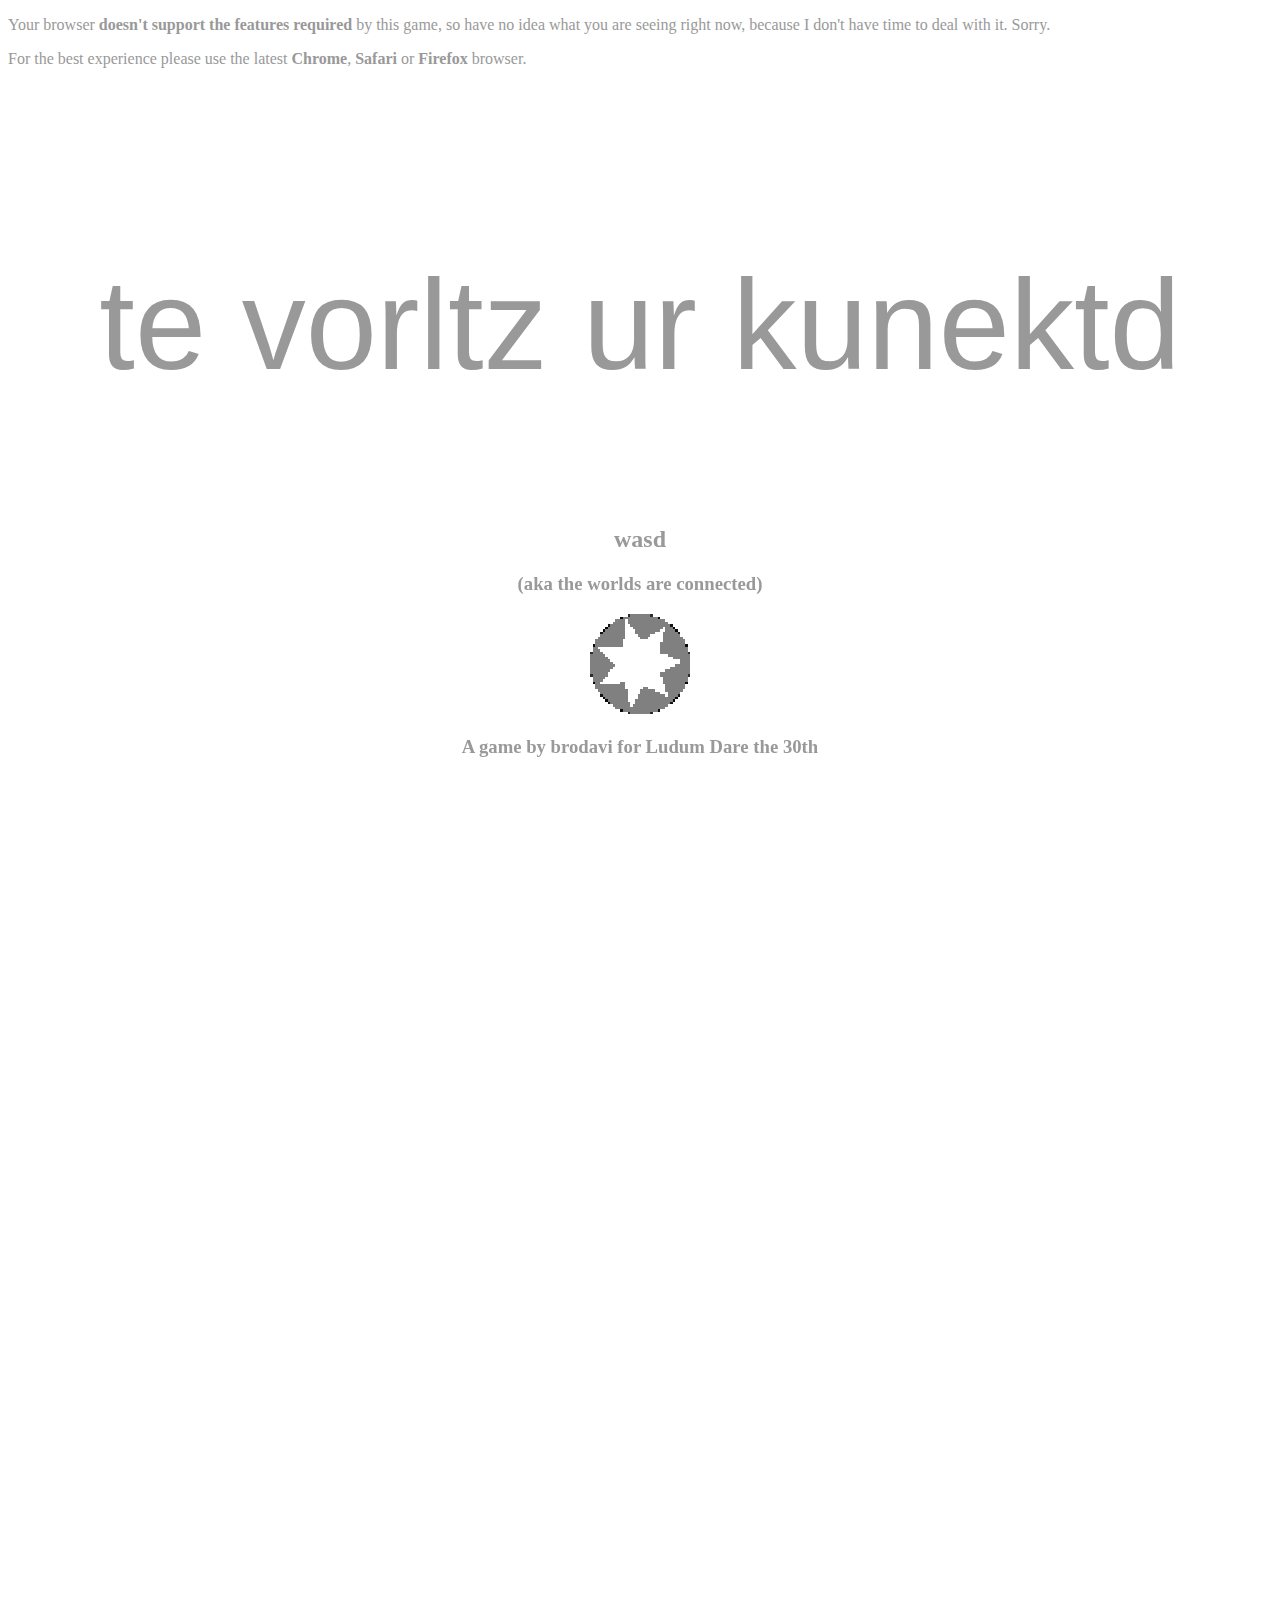
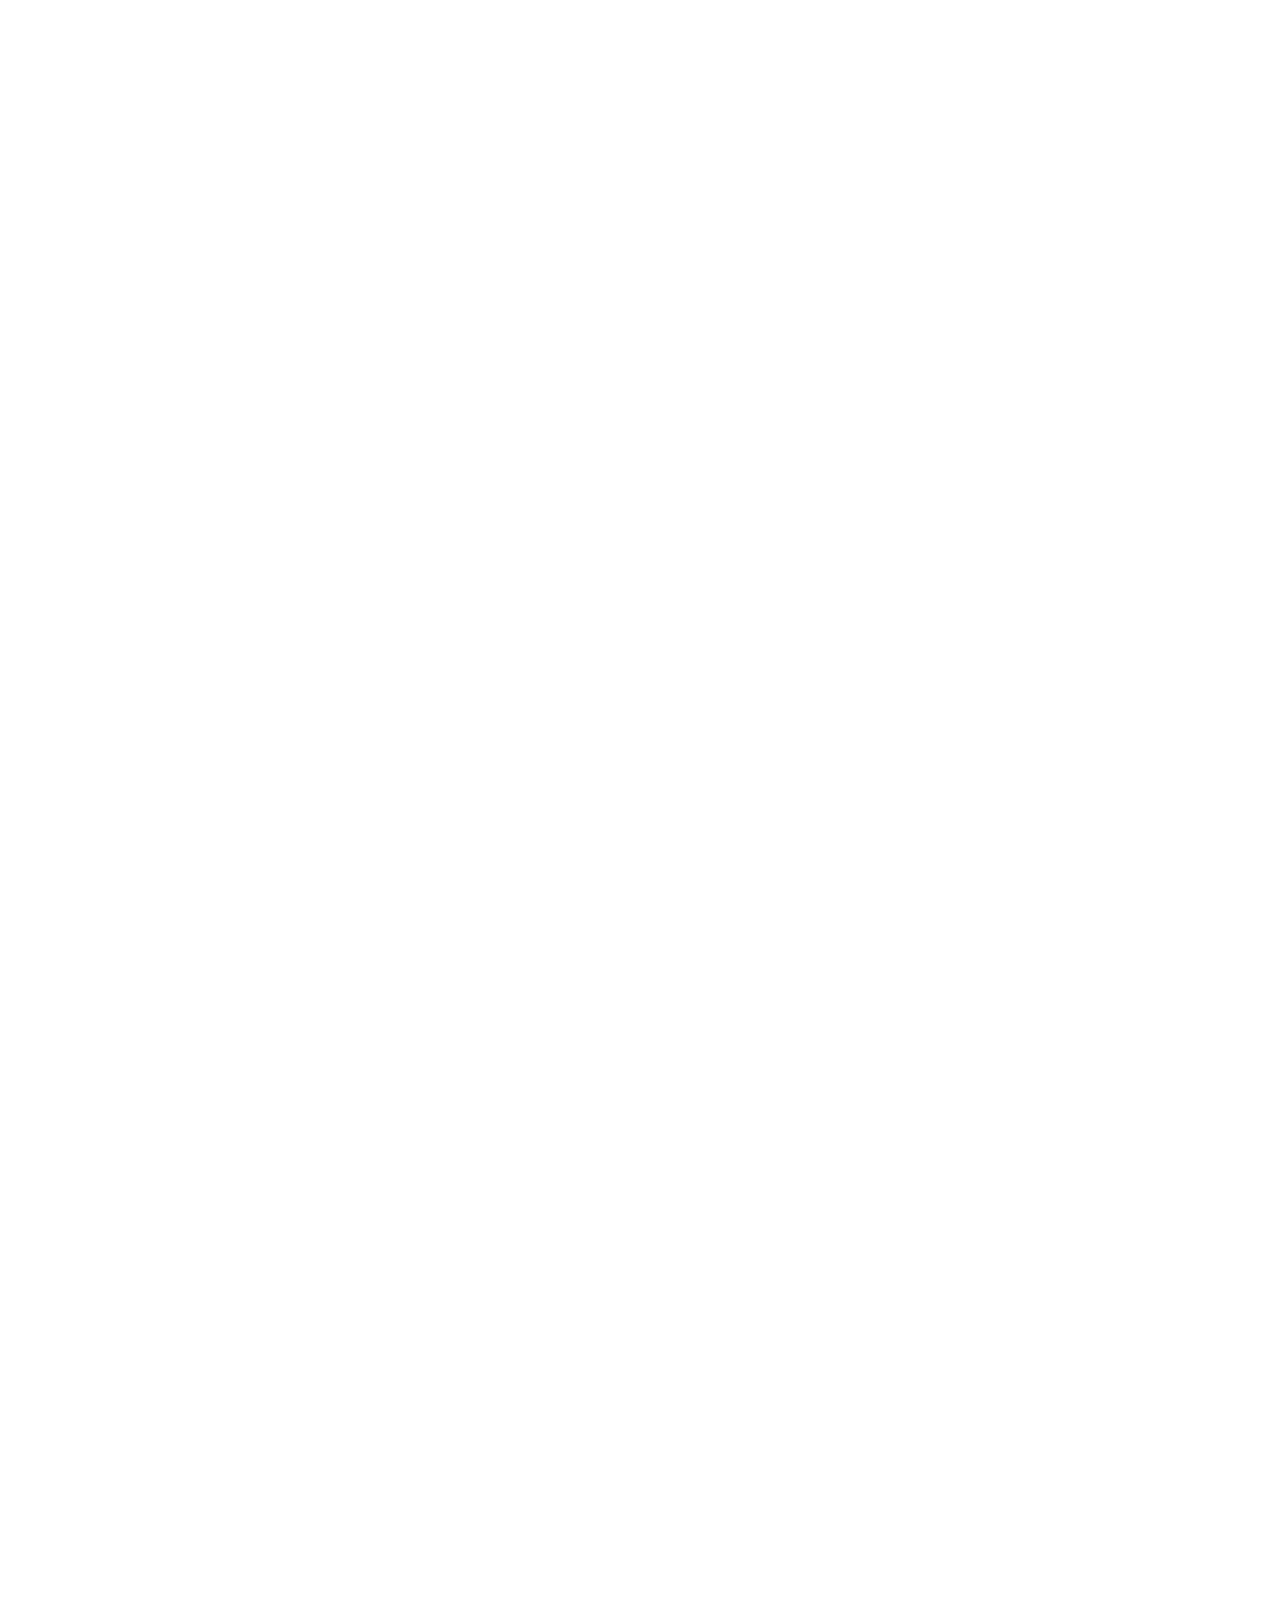
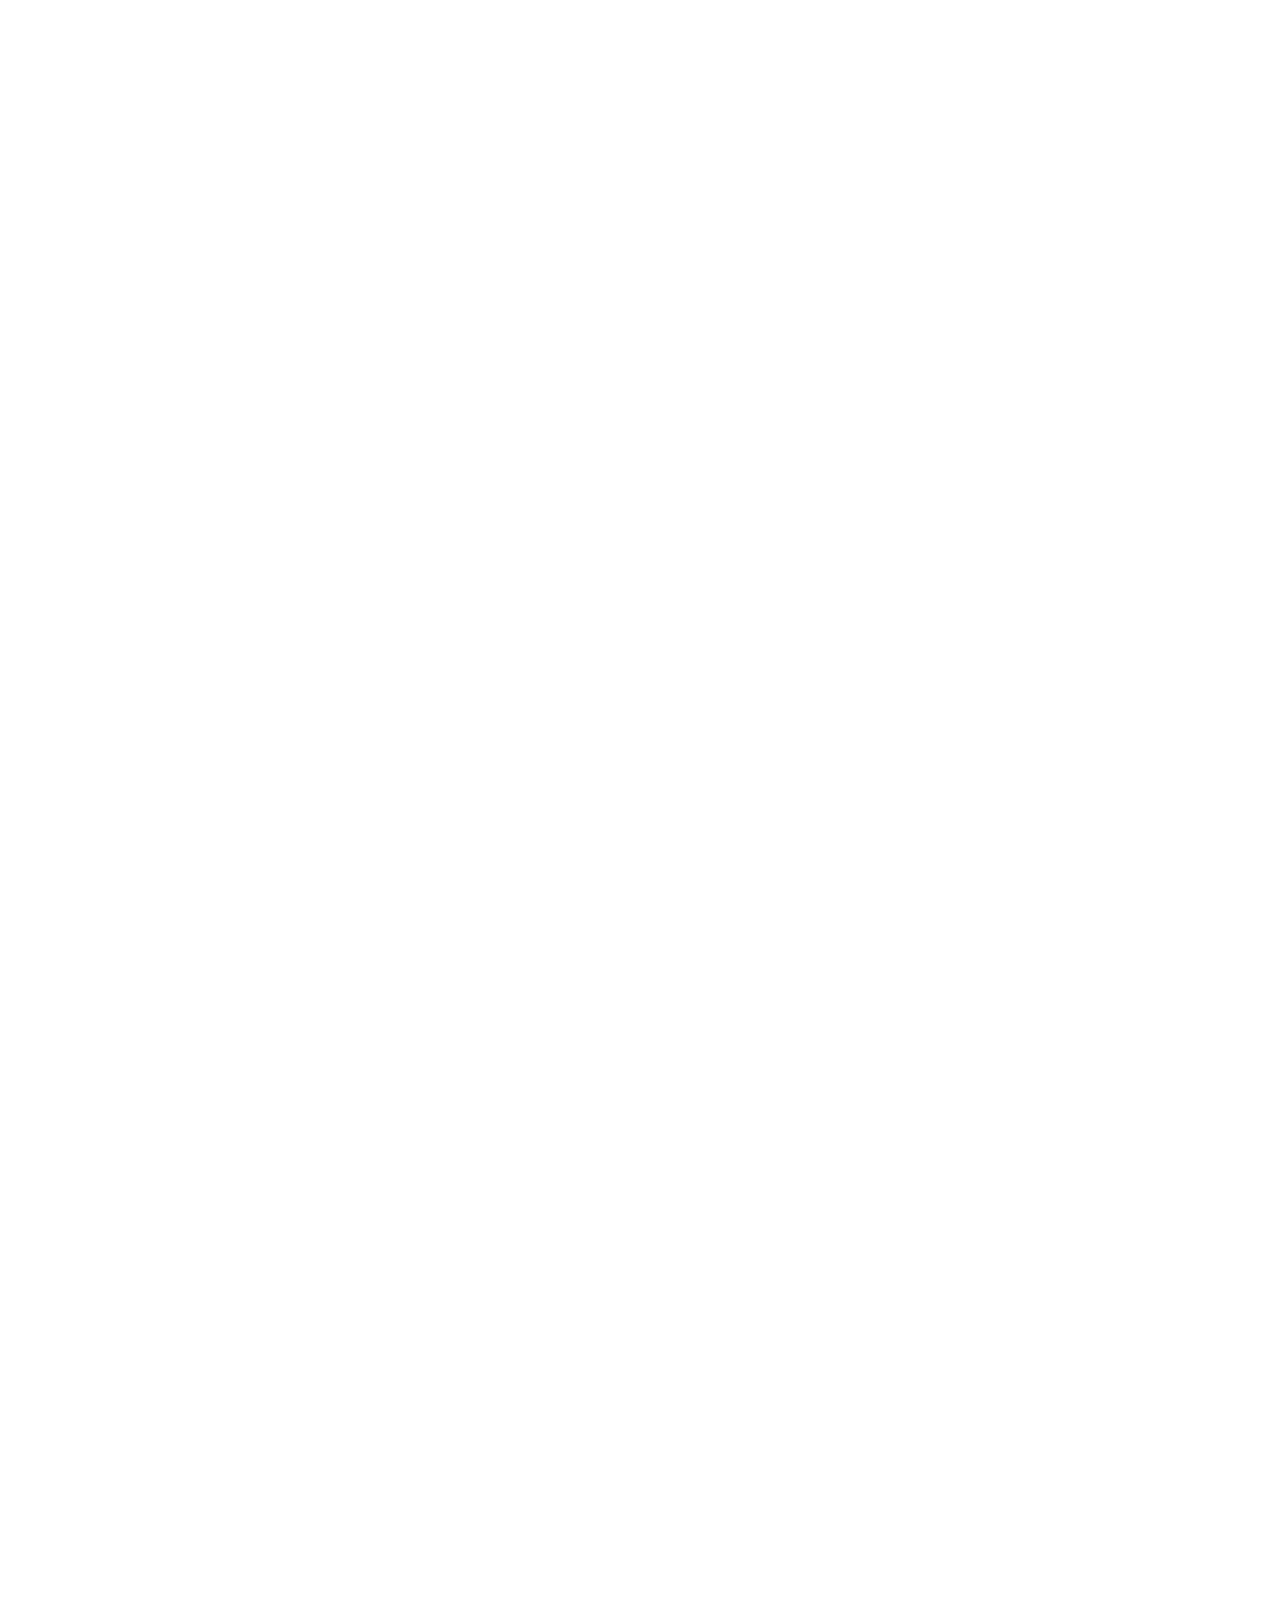
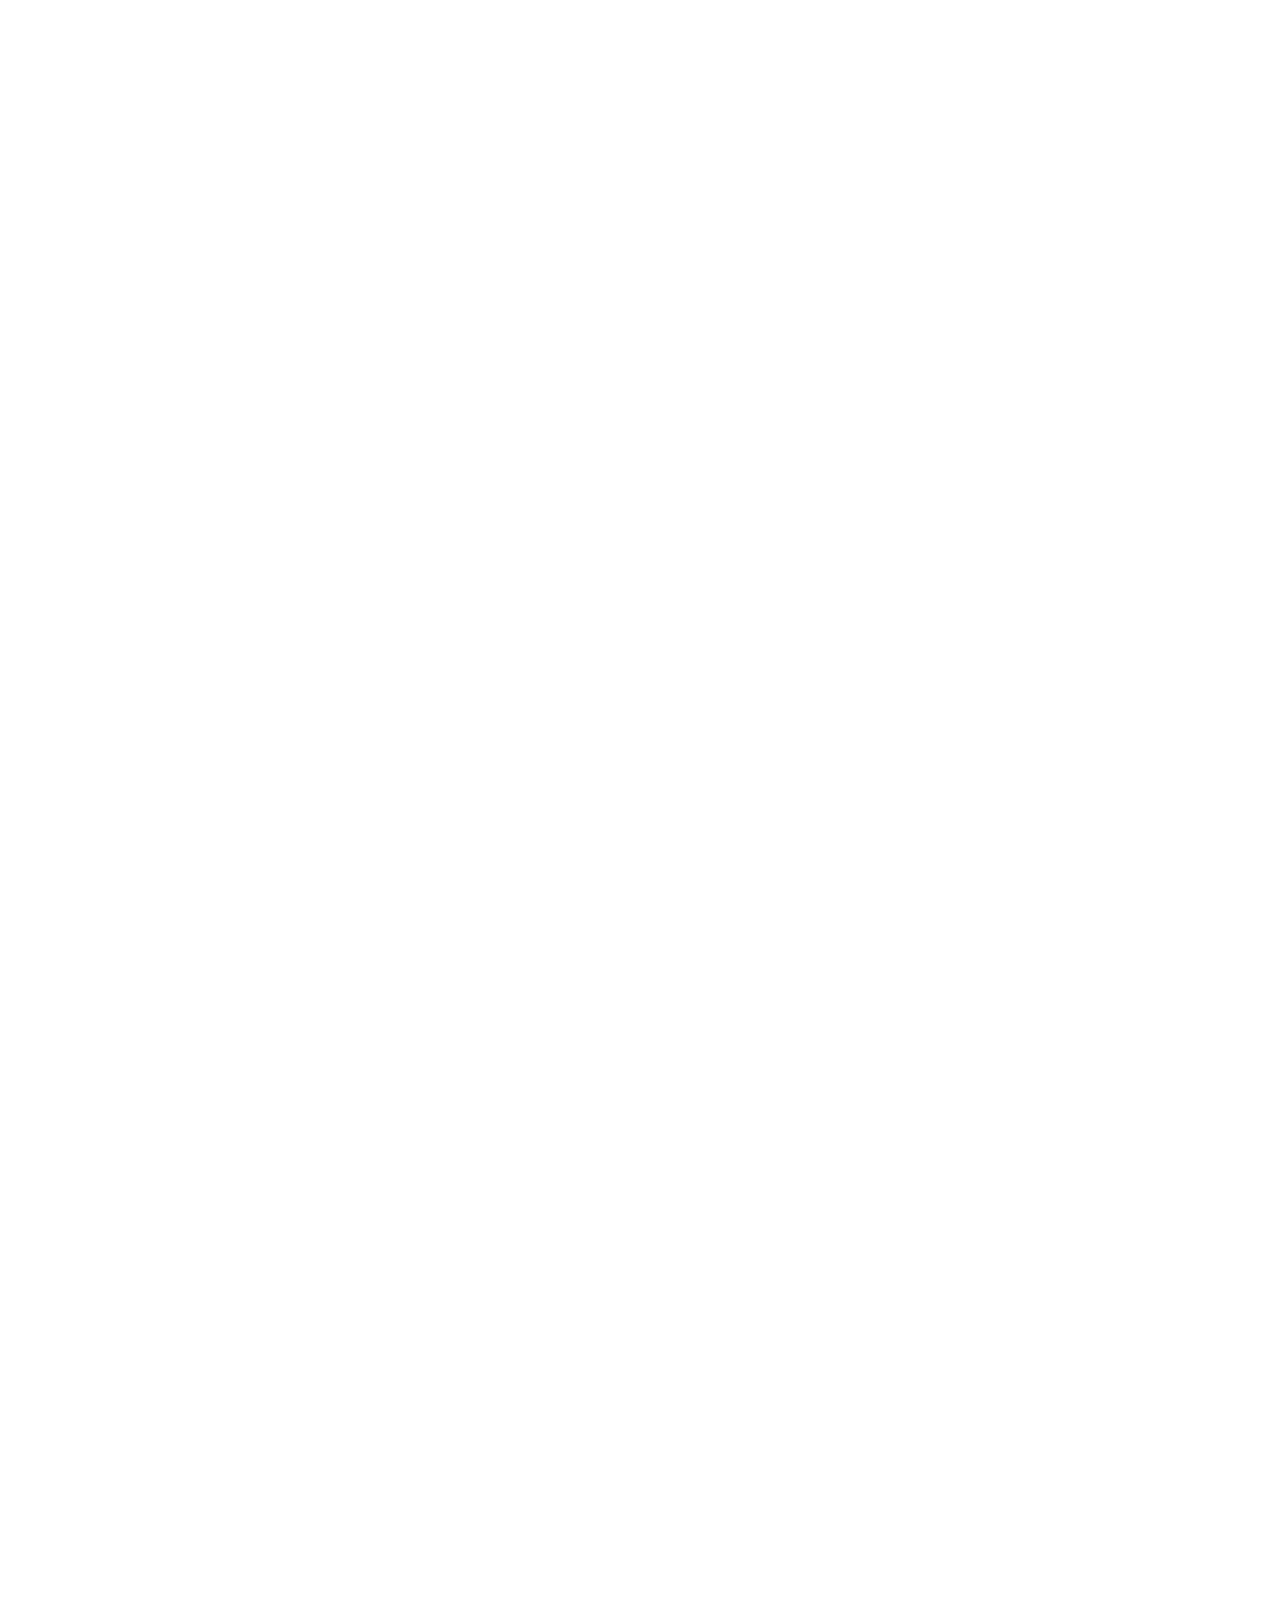
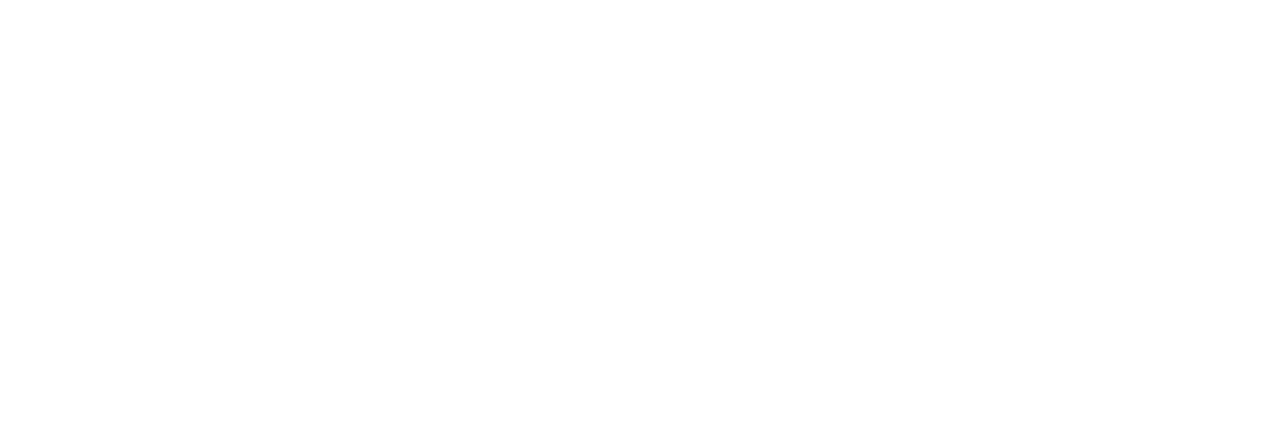
==== index.html @ d2dcdb7b "kunektd" ====
<!doctype html>
<html lang="en">
  <head>
    <meta charset="utf-8" />
    <meta name="viewport" content="width=1024" />
    <meta name="apple-mobile-web-app-capable" content="yes" />
    <title>kunektd | a game | by brodavi</title>
    
    <meta name="description" content="kunektd is a gmae" />
    <meta name="author" content="brodavi" />

    <link href="css/kunektd.css" rel="stylesheet" />
    
    <link rel="shortcut icon" href="favicon.png" />
    <link rel="apple-touch-icon" href="apple-touch-icon.png" />

    <script src="bower_components/platform/platform.js"></script>
    <link rel="import" href="bower_components/polymer/polymer.html">

    <!-- importing web components -->
    <link rel="import" href="x-sky.html">

    <script src="bower_components/phaser-official/build/phaser.min.js"></script>

    <script src="kunektd.js"></script>

    <script src="kalisha.js"></script>
    <script src="skolu.js"></script>
    <script src="entos.js"></script>
    <script src="havonti.js"></script>
    <script src="music.js"></script>
    <script src="Blob.js"></script>
    <script src="player-small.js"></script>
  </head>
  <body class="impress-not-supported">

    <x-sky count="200" height="1080"></x-sky>

    <div class="fallback-message">
      <p>Your browser <b>doesn't support the features required</b> by this game, so have no idea what you are seeing right now, because I don't have time to deal with it. Sorry.</p>
      <p>For the best experience please use the latest <b>Chrome</b>, <b>Safari</b> or <b>Firefox</b> browser.</p>
    </div>

    <!--
        To change the duration of the transition between slides use 
        `data-transition-duration="2000"` giving it
        a number of ms. It defaults to 1000 (1s).
        
        You can also control the perspective with `data-perspective="500"` 
        giving it a number of pixels.
        It defaults to 1000. You can set it to 0 if you don't want any 3D effects.
      -->
    <div id="impress">

      <div id="title001" class="step" data-x="-8000" data-y="-1500">
        <p id="reallybigtext">
          te vorltz ur kunektd
        </p>
        <h2>
          wasd
        </h2>
        <h3>
          (aka the worlds are connected)
        </h3>
        <img class="navrune" src="assets/rune002.png" data-id="kalisha" />
        <h3>
          A game by brodavi for Ludum Dare the 30th
        </h3>
      </div>

<!-- KALISHA WORLD ====================================================== -->
      <div id="kalisha"
           class="step"
           data-x="-2000"
           data-y="-1500"
           >
        <div id="kalishadiv"
             class="canvasdiv"></div>
        <div class="runediv">
          <div class="notification">this is a test bit of text</div>
          <img id="kalishaskolulink" class="navrune" src="assets/rune001.png" data-id="skolu" hidden />
          <img id="kalishaentoslink"class="navrune" src="assets/rune006.png" data-id="entos" hidden />
        </div>
      </div>
<!-- /KALISHA WORLD ====================================================== -->

<!-- SKOLU WORLD ====================================================== -->
      <div id="skolu"
           class="step"
           data-x="2000"
           data-y="-1500"
           data-z="3000"
           data-rotate-z="69"
           >
        <div id="skoludiv"
             class="canvasdiv"></div>
        <div class="runediv">
          <div class="notification">this is a test bit of text</div>
          <img class="navrune" src="assets/rune002.png" data-id="kalisha" />
          <img id="skoluentoslink"class="navrune" src="assets/rune006.png" data-id="entos" hidden />
        </div>
      </div>
<!-- /SKOLU WORLD ====================================================== -->

<!-- ENTOS WORLD ====================================================== -->

      <div id="entos"
           class="step"
           data-x="3200"
           data-y="1300"
           data-z="100"
           data-rotate-x="142">
        <div id="entosdiv"
             class="canvasdiv"></div>
        <div class="runediv">
          <div class="notification">this is a test bit of text</div>
          <img class="navrune" src="assets/rune001.png" data-id="skolu" />
          <img class="navrune" src="assets/rune002.png" data-id="kalisha" />
        </div>
      </div>

<!-- /ENTOS WORLD ====================================================== -->


<!-- HAVONTI WORLD ====================================================== -->

      <div id="havonti"
           class="step"
           data-x="6200"
           data-y="2300"
           data-z="-1100"
           data-rotate-x="-20"
           data-rotate-y="66">
        <div id="havontidiv"
             class="canvasdiv"></div>
        <div class="runediv">
          <div class="notification">this is a test bit of text</div>
        </div>
      </div>

<!-- /HAVONTI WORLD ====================================================== -->

<!-- ENDING 1 ====================================================== -->
      <div id="ending1"
           class="step"
           data-x="850"
           data-y="3000"
           data-rotate-z="40">
          <h1>and what the TRAVELER didn't know was that in reality: this was all a game! dun dun dunnn ... here is one of two</h1>
          <div class="runediv">
            <img src="assets/photo1.jpg" />
          </div>
          <div class="runediv">
            <img class="navrune" src="assets/rune003.png" data-id="credits" />
          </div>
      </div>
<!-- /ENDING 1 ====================================================== -->

<!-- ENDING 2 ====================================================== -->
      <div id="ending2"
           class="step"
           data-x="3500"
           data-y="4500"
           data-rotate="180"
           data-z="-13000">
          <h1>... and so the TRAVELER chose ending 2 ... and he/she was presented with one of two behind-the-scenes looks at the making of ...</h1>
          <div class="runediv">
            <img src="assets/photo2.jpg" />
          </div>
          <div class="runediv">
            <img class="navrune" src="assets/rune003.png" data-id="credits" />
          </div>
      </div>
<!-- /ENDING 2 ====================================================== -->

<!-- <\!-- ENDING 3 ====================================================== -\-> -->
<!--       <div id="ending3" -->
<!--            class="step" -->
<!--            data-x="2825" -->
<!--            data-y="6325" -->
<!--            data-z="11000" -->
<!--            data-rotate="300"> -->
<!--           <h1>this is ENDING 3</h1> -->
<!--           <img class="navrune" src="assets/rune001.png" data-id="title001" /> -->
<!--       </div> -->
<!-- <\!-- /ENDING 3 ====================================================== -\-> -->

      <!--
          So to make a summary of all the possible attributes used 
          to position presentation steps, we have:

          * `data-x`, `data-y`, `data-z` -- they define the position 
          of **the center** of step element on
          the canvas in pixels; their default value is 0;
          * `data-rotate-x`, `data-rotate-y`, 'data-rotate-z`, 
          `data-rotate` -- they define the rotation of
          the element around given axis in degrees; their default value 
          is 0; `data-rotate` and `data-rotate-z`
          are exactly the same;
          * `data-scale` -- defines the scale of step element; default value is 1
        -->

<!-- CREDITS WORLD ====================================================== -->
      <div id="credits"
           class="step"
           data-x="3000"
           data-y="1500"
           data-z="16000">
        <h1>Thank YOU for playing! :D</h1>
        <h2>insert credits here</h2>
        <h3>reload to play again</h3>
        <p>sorry.. restarting game without reloading is broken :(</p>
        <div class="runediv">
          <img src="assets/rune004.png" />
        </div>
      </div>
<!-- /CREDITS WORLD ====================================================== -->

    </div>

    <script src="js/impress.js"></script>
    <script>var api = impress(); api.init();</script>

  </body>
</html>
---- css/kunektd.css ----
body {
    color: #999999;
}

#title001 {
    text-align: center;
}

#reallybigtext {
    width: 1200px;
    font-size: 8em;
    font-family: "Lucida Grande", "Lucida Sans Unicode", "Lucida Sans", Geneva, Verdana, sans-serif;
    color: #999999;
}

.canvasdiv canvas {
    position: relative;
    left: 185px;
}

.runediv {
    width: 666px;
    padding: 50px;
    text-align: center;
}

.navrune:hover {
    width: 110px;
    height: 110px;
}

.dialogue {
    font-size: 1.5em;
    color: #22ff22;
}

.action {
    font-size: 1.7em;
    color: #2222ff;
}

#credits {
    font-size: 1.7em;
}
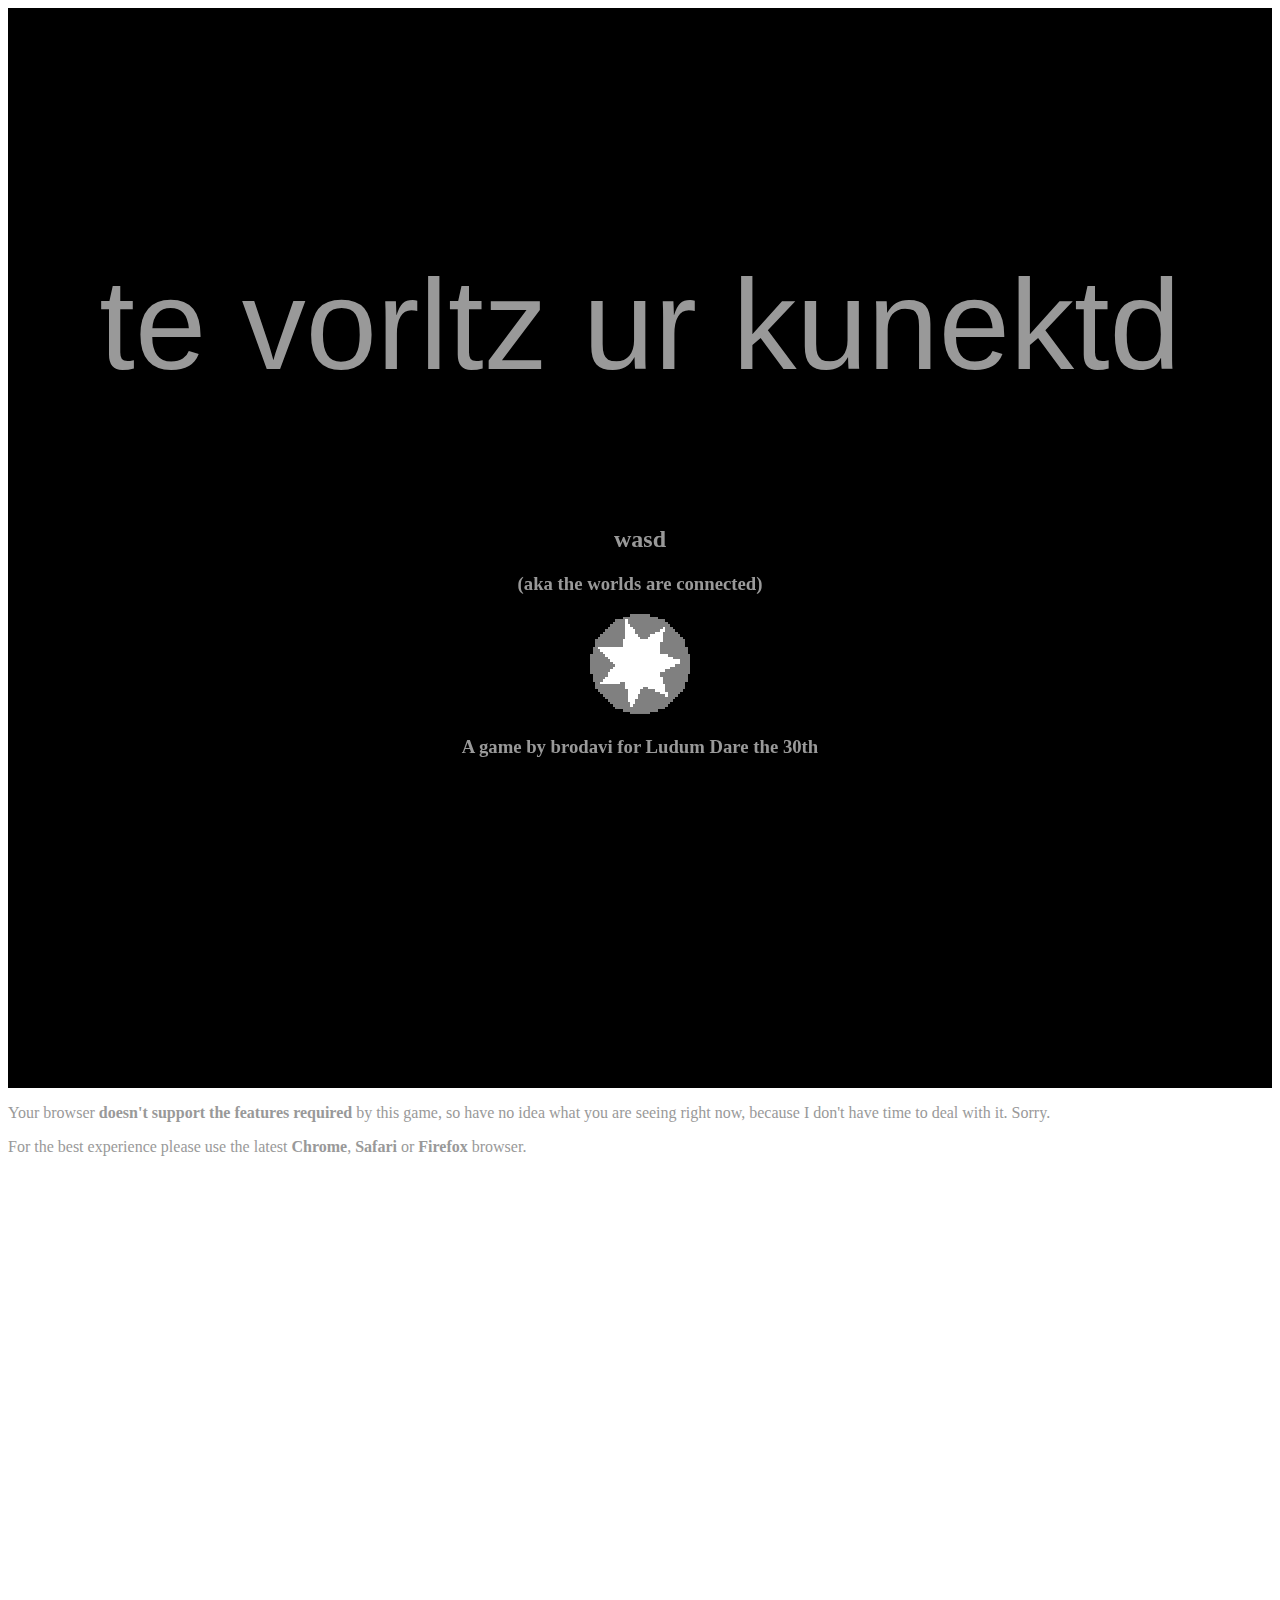
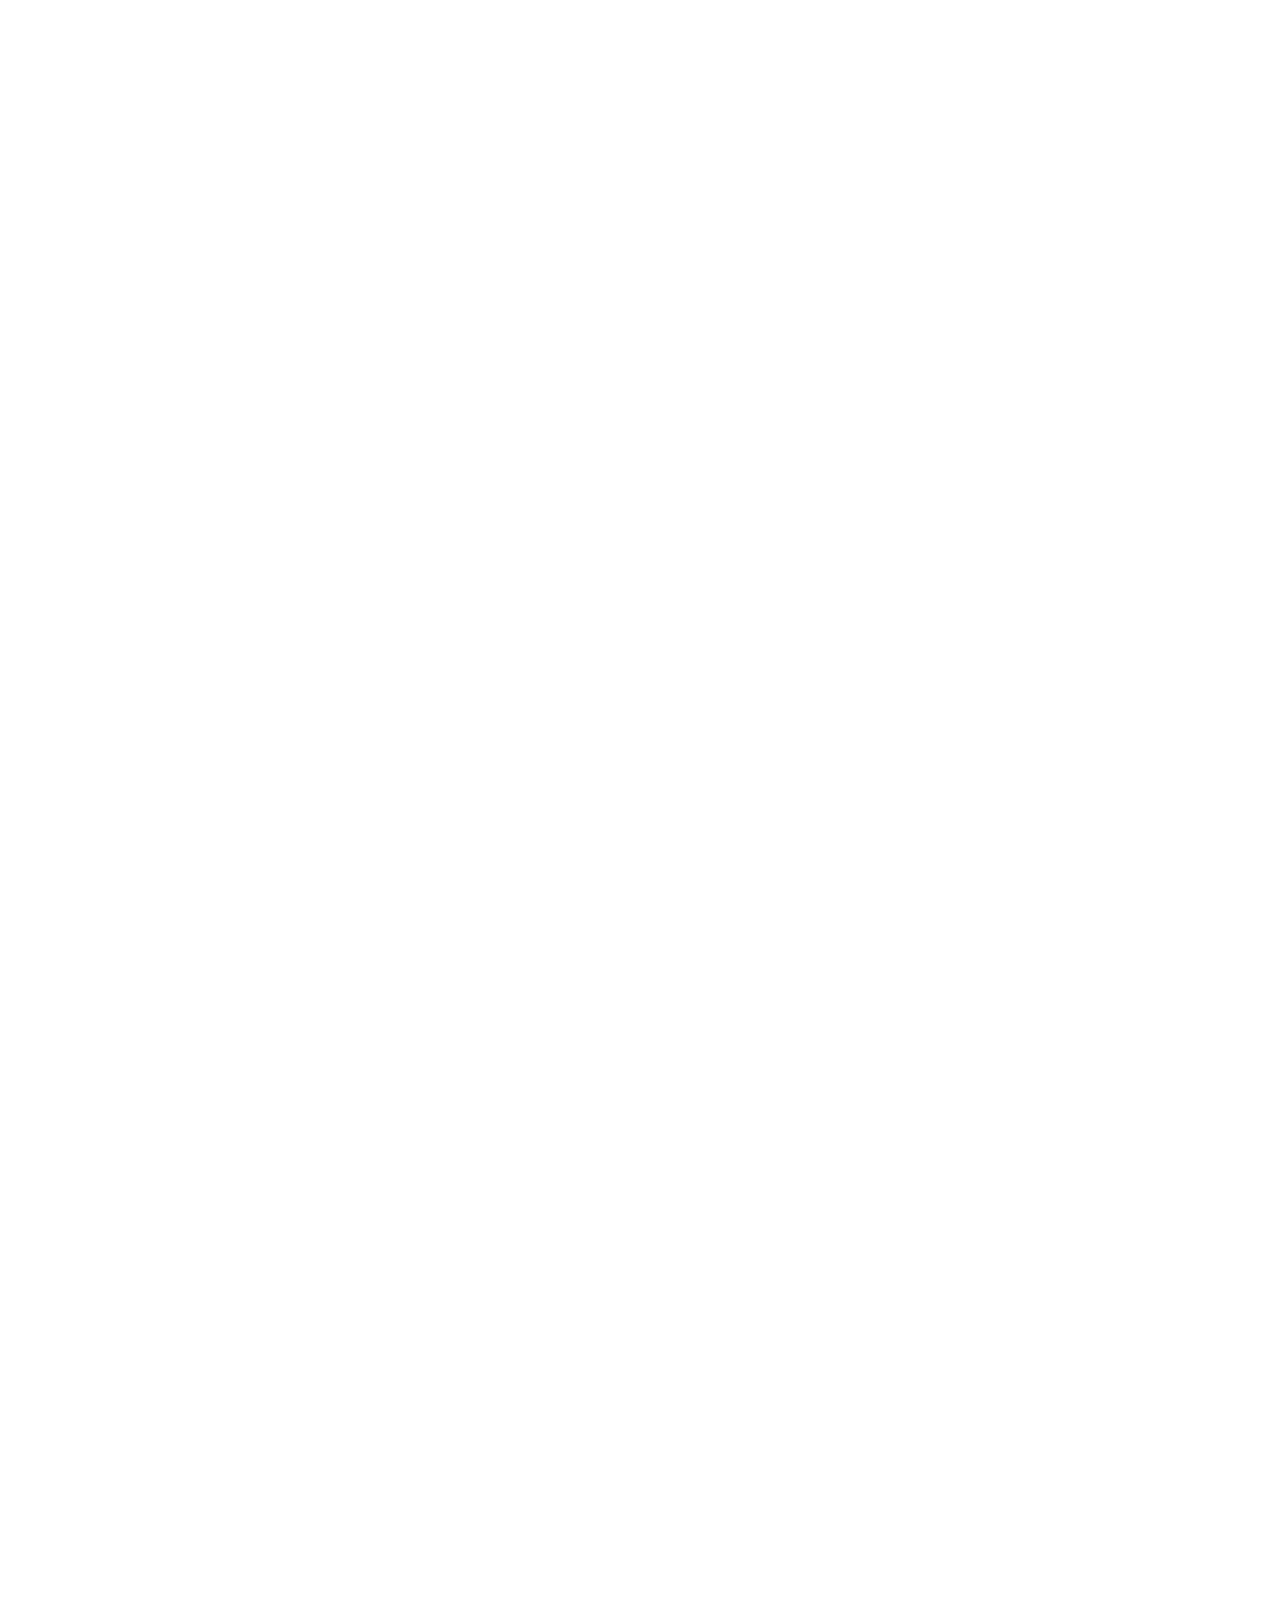
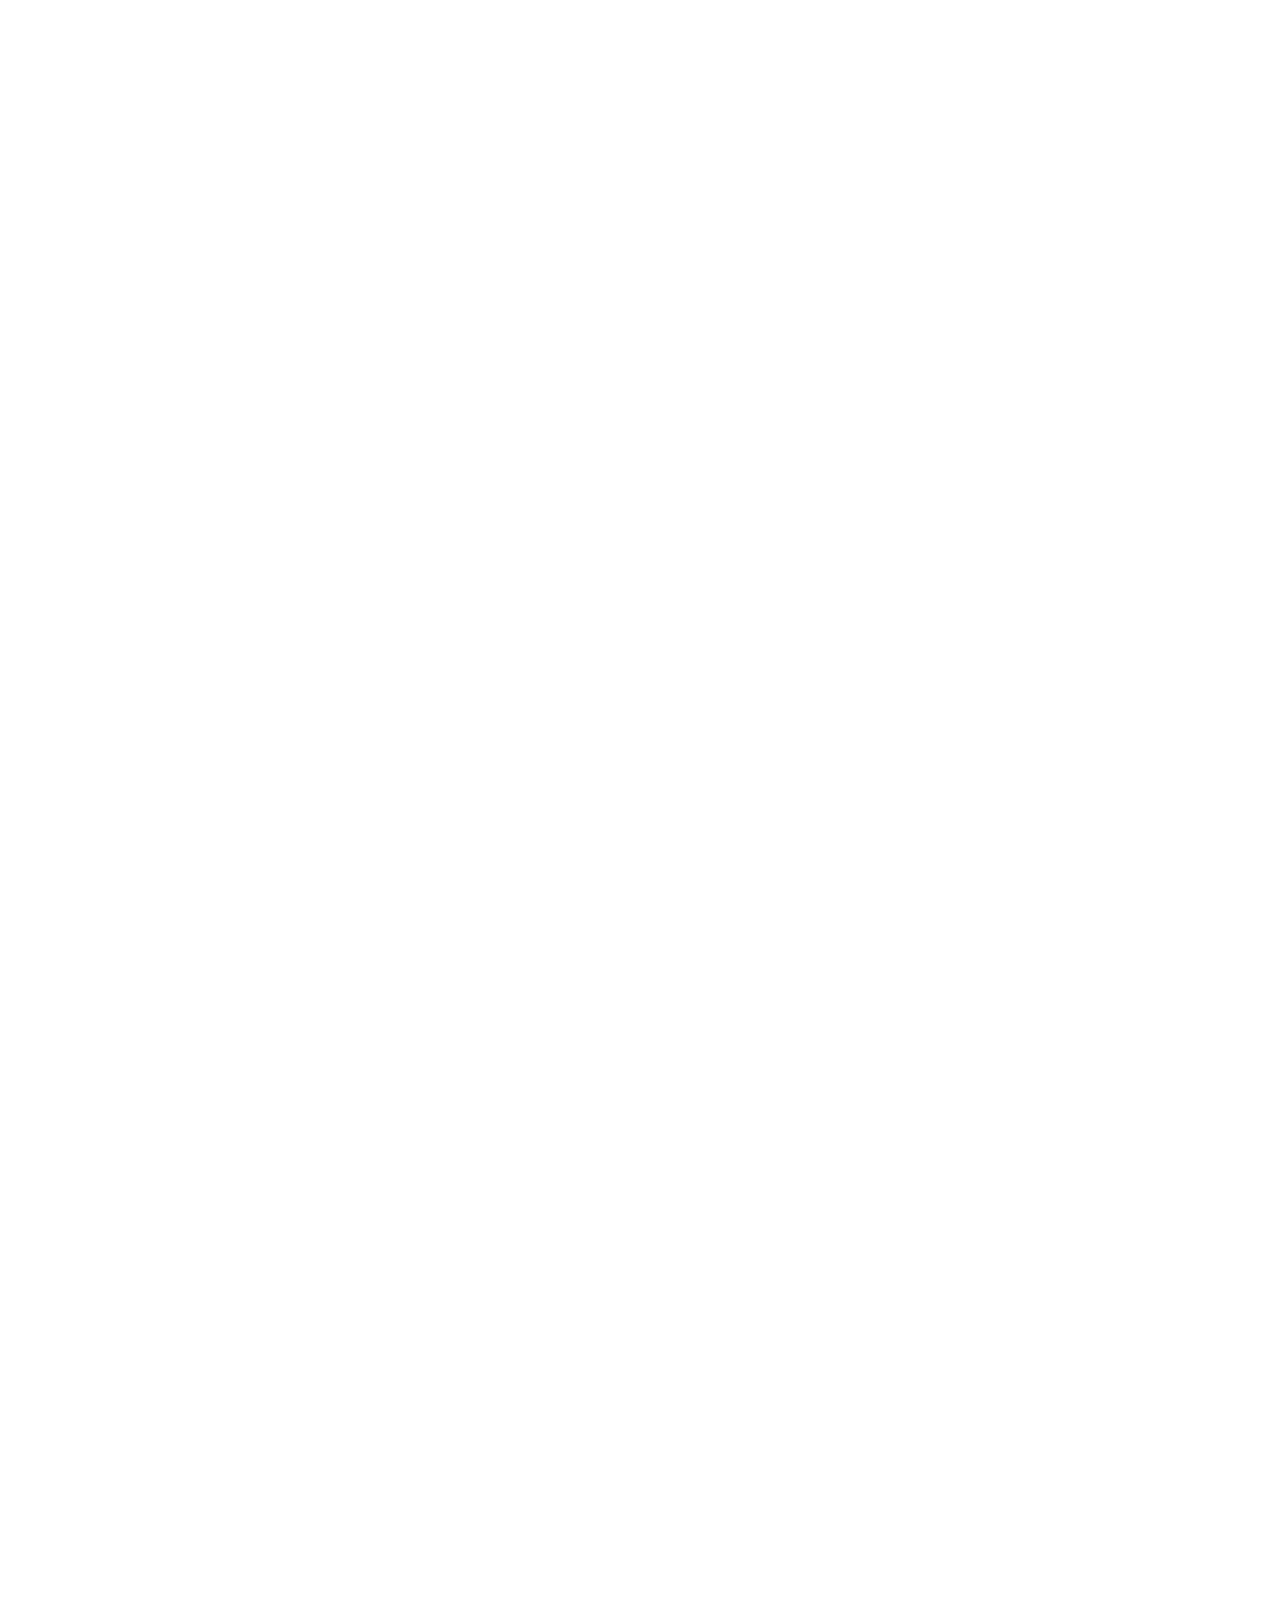
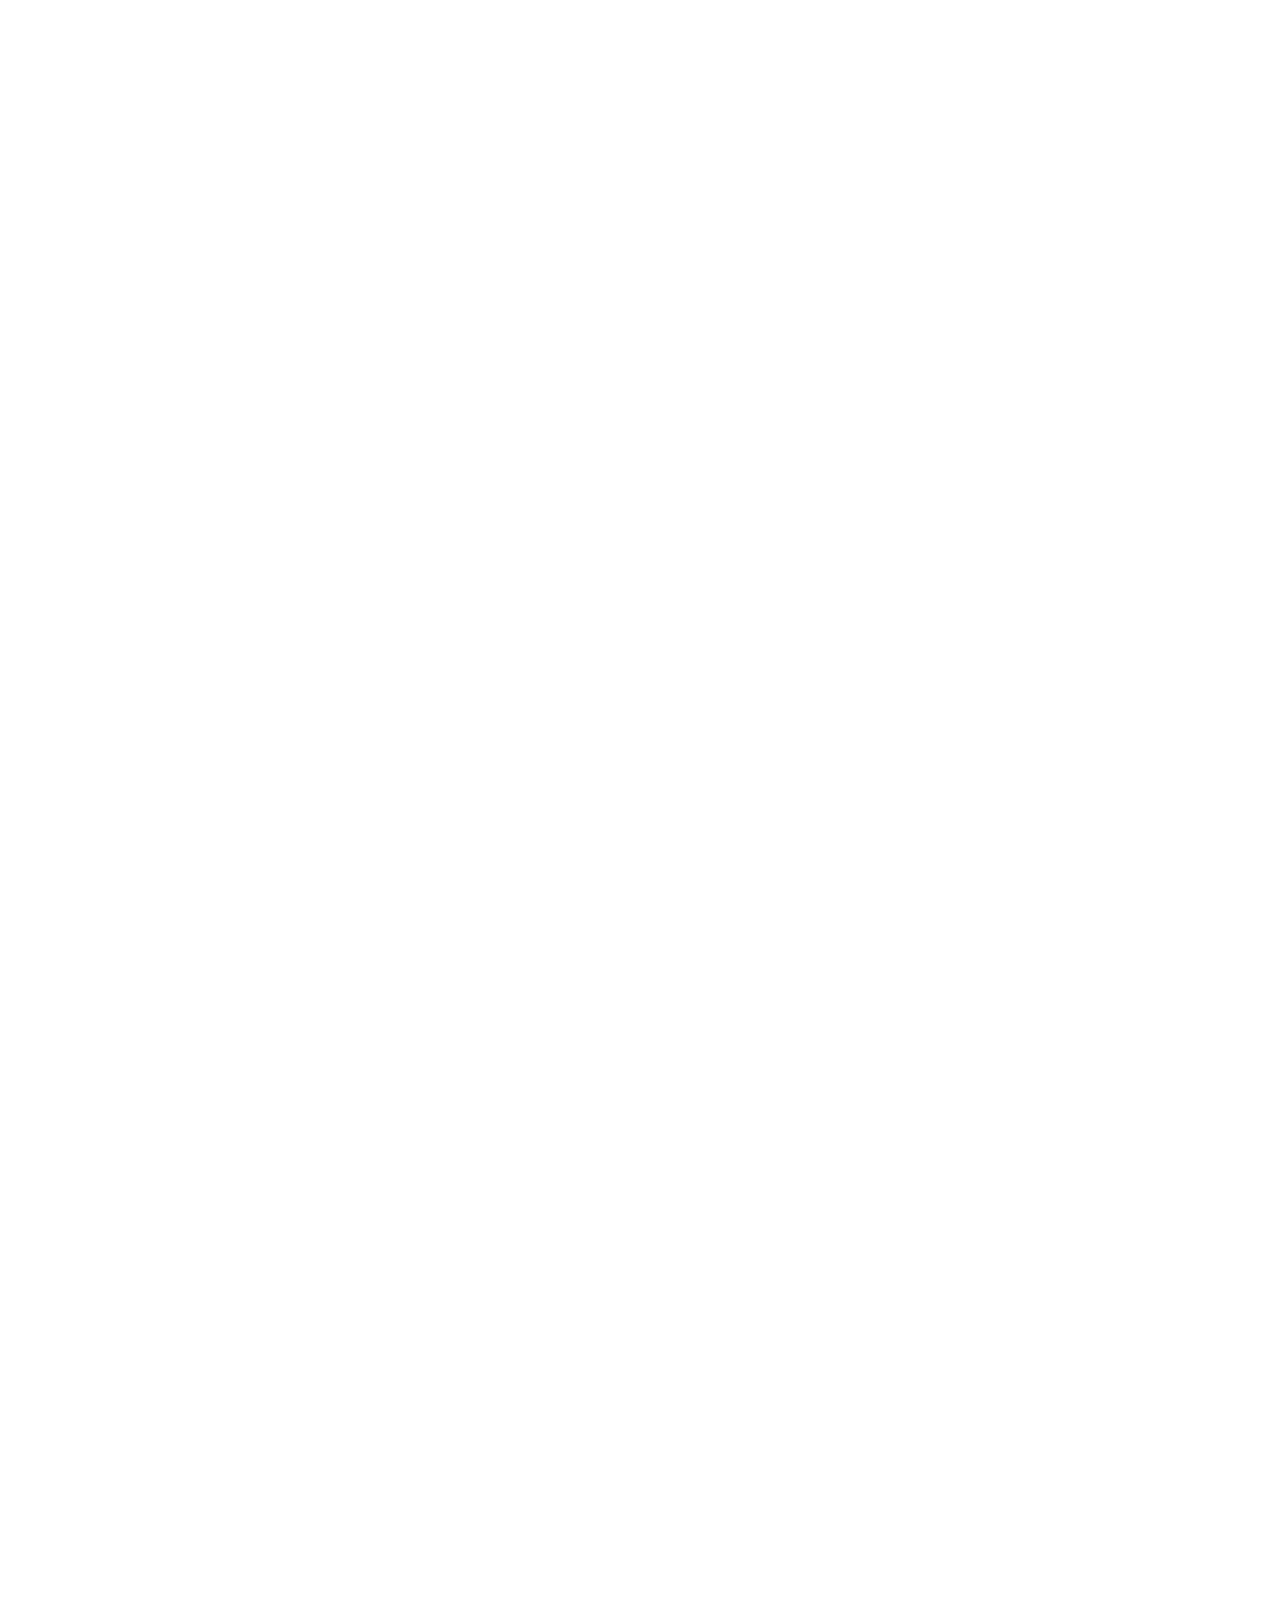
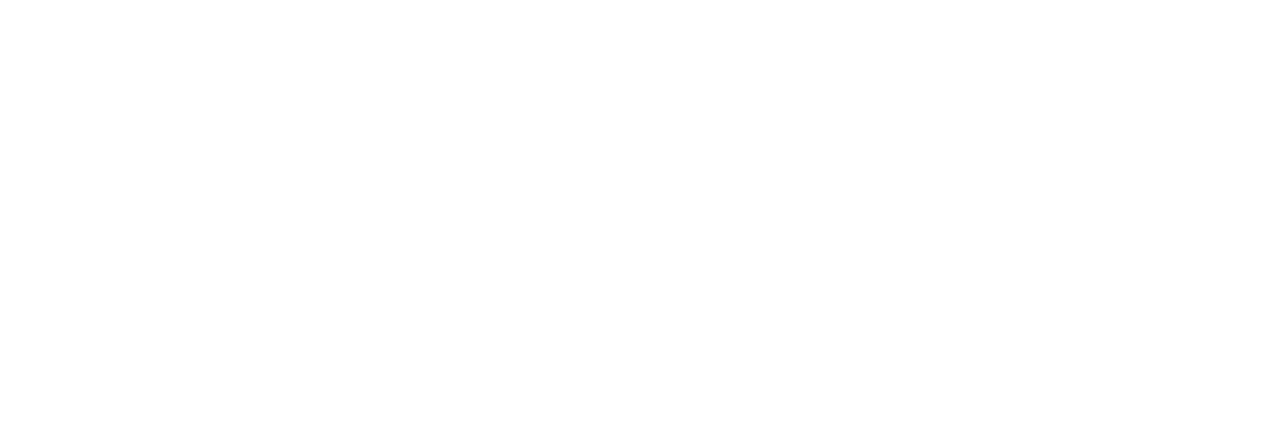
==== commit ff6ca539: "need bower components gyah sorry for the blobs" ====
--- a/index.html
+++ b/index.html
@@ -20,7 +20,7 @@
     <!-- importing web components -->
     <link rel="import" href="x-sky.html">
 
-    <script src="bower_components/phaser-official/build/phaser.min.js"></script>
+    <script src="bower_components/phaser/build/phaser.min.js"></script>
 
     <script src="kunektd.js"></script>
 
